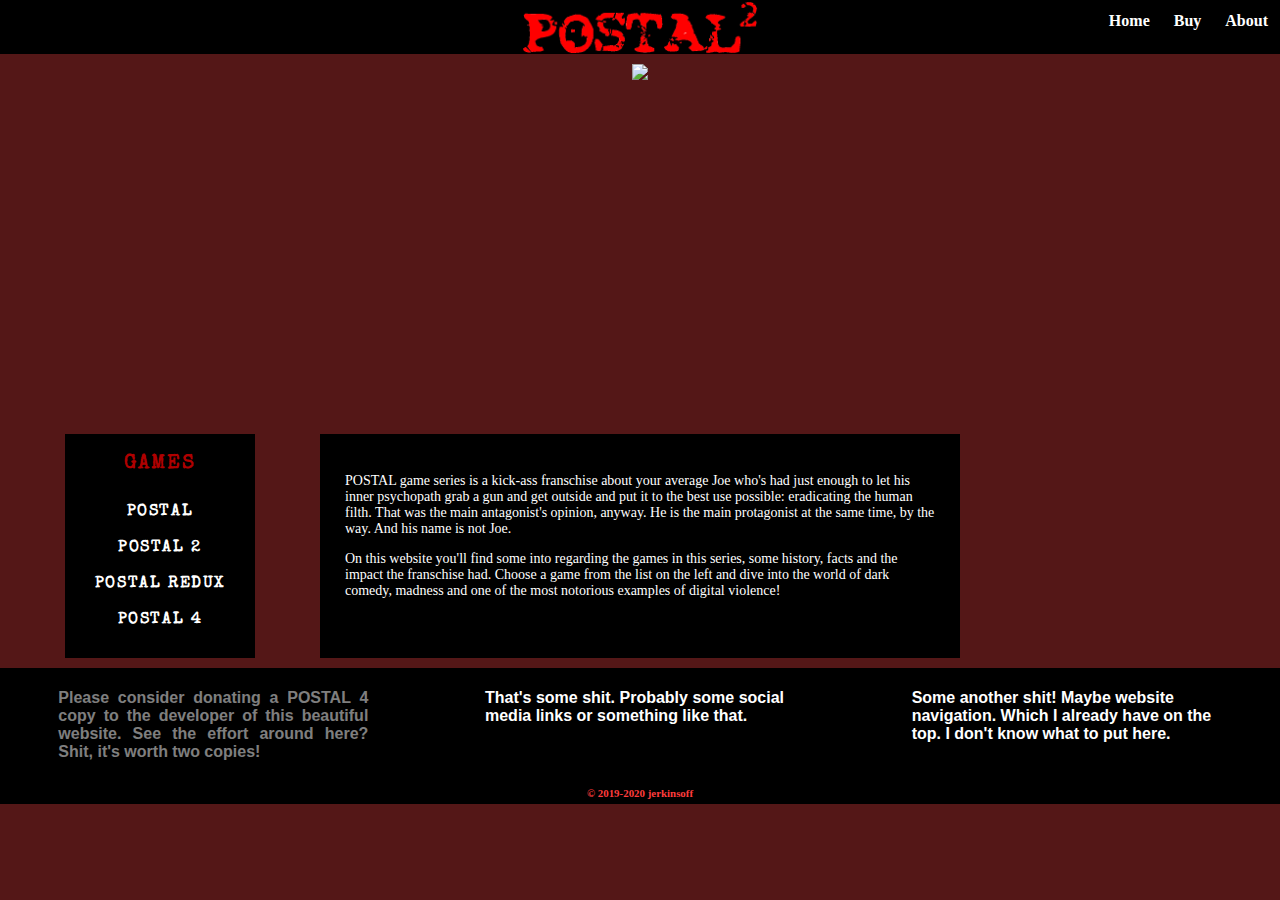
==== index.html @ f01ad801 "Updated index.html (footer donation message)" ====
<!DOCTYPE html>

<html>

	<head>
		<meta charset="utf-8">
		<meta name="viewport" content="width=device-width">
		<title>POSTAL Hub</title>
		<link href="css/main.css" rel="stylesheet" type="text/css"/>
		<link rel="stylesheet" id="ls-google-fonts-css" href="https://fonts.googleapis.com/css?family=Special+Elite:regular%7COswald:regular,500,700&amp;subset=latin%2Clatin-ext" type="text/css" media="all">
		<link rel="icon" href="img/rws-logo.ico">
	</head>

	<body>

		<script src="script.js"></script>
		<!-- NAVBAR -->
		<nav class="nav">
			<li><a href="#" target="_self">Home</a></li>
			<li><a href="https://runningwithscissors.com/" target="_blank">Buy</a></li>
			<li><a href="#" target="_self">About</a></li>
		</nav>

		<div class="banner">
			<img src="https://cracked-games.org/wp-content/uploads/2019/10/POSTAL-4-No-Regerts.jpg">
		</div>
		<!-- CENTER SECTION -->
		<section class="main">

			<!-- Info about POSTAL series -->
			<div class="info">
				<section class="info-games">
					<!-- Select a game from POSTAL series -->
					<nav class="info-games-list">
						<h1>GAMES</h1>
						<ul>
							<li><a href="html/postal.html" target="_self">POSTAL</a></li>
							<li><a href="html/postal2.html" target="_self">POSTAL 2</a></li>
							<li><a href="html/postal-redux.html" target="_self">POSTAL REDUX</a></li>
							<li><a href="html/postal4.html" target="_self">POSTAL 4</a></li>
						</ul>
					</nav>
					<!-- Read about selected game from POSTAL series -->
					<article class="info-text">
						<p>
							POSTAL game series is a kick-ass franschise about your average Joe who's had just enough to let his inner psychopath grab a gun and get outside and put it to the best use possible: eradicating the human filth. That was the main antagonist's opinion, anyway. He is the main protagonist at the same time, by the way. And his name is not Joe.
						</p>
						<p>
							On this website you'll find some into regarding the games in this series, some history, facts and the impact the franschise had. Choose a game from the list on the left and dive into the world of dark comedy, madness and one of the most notorious examples of digital violence!
						</p>
					</article>
				</section>
			</div>
		</section>
	</body>
	<footer>
		<section class="footer-top">
			<div class="footer-1st-row">
				<p class="beg">
					Please consider donating a POSTAL 4 copy to the developer of this beautiful website. See the effort around here? Shit, it's worth two copies!
				</p>
			</div>
			<div class="footer-2nd-row">
				<p class="beg">
					That's some shit. Probably some social media links or something like that.
				</p>
			</div>
			<div class="footer-3rd-row">
				<p class="beg">
					Some another shit! Maybe website navigation. Which I already have on the top. I don't know what to put here.
				</p>
			</div>
		</section>
		<p class="copyrightName">&copy 2019-2020 jerkinsoff</p>
	</footer>
</html>
---- css/main.css ----
:root {
	--info-games-list-border: 0.1vh solid #ffffff;
	--postal-font: 'Special Elite';
	
	/* Sidebar */
	--sidebar-margin: auto;
	--sidebar-padding: 10px;
	
	/* Footer */
	--footer-padding: 5px;
}

html {
	height: 100%;
	width: 100%;
}

body {
	height: 100%;
	width: 100%;

	background-color: rgb(84, 23, 23);
	margin: 0;
}

.nav {
	height: 6vh;
	width: 100%;

	background-color: rgba(0, 0, 0, 1);
	background-image: url(../img/postal-hub-logo.ico);
	background-position: 50%;
	background-repeat: no-repeat;
	background-size: auto 100%;
	
	color: white;
	list-style-type: none;

	display: flex;
	flex-flow: row nowrap;
	justify-content: flex-end;
}

.nav a {
	display: flex;
	align-items: center;
	justify-content: center;

	color: inherit;
	font-family: Consolas;
	font-weight: bold;
	margin: 2px;
	padding: 10px;
	text-decoration: none;
}

.nav a:hover {
	background-color: #ffffff;
	color: #000000;
}


.banner {
	height: 40vh;
	width: 100%;
	display: flex;
	margin: 10px 0 0 0;
}

.banner img {
	height: 100%;
	margin: auto;
}

.main {
	margin: 0;
}

.info-games {
	display: grid;
	grid-template-columns: repeat(12, [col-start] 1fr);
}

.info-games-list {
	background-color: #000000;
	display: block;
	font-family: var(--postal-font);
	font-style: bold;
	margin: 10px auto;
	padding: var(--sidebar-padding);
	grid-column: col-start / span 3;
	height: fit-content;
	width: fit-content;
}

.info-games-list ul {	
	text-align: center;
	list-style-type: none;	
	display: inherit;
	margin: var(--sidebar-margin);
	padding: var(--sidebar-padding);
}

.info-games-list h1 {
	display: inherit;
	color: rgb(175, 0, 0);
	font-family: inherit;
	font-size: 20px;
	font-weight: bold;
	letter-spacing: 0.1em;
	text-align: center;
	margin: 0;
	padding: var(--sidebar-padding);
}

.info-games-list a {
	display: inherit;	
	color: #ffffff;
	font-family: inherit;
	font-weight: bold;
	letter-spacing: 0.1em;
	text-decoration: none;
	margin: 0;
	padding: var(--sidebar-padding);
}

.info-games-list a:hover {
	color: rgb(162, 0, 0);
}

.info-text {
	background-color: rgba(0, 0, 0, 1);
	color: #ffffff;
	font-family: Consolas;
	font-size: 14px;
	margin: 10px auto;
	padding: 25px;
	
	grid-column: col-start 4 / span 6;
}

.info-text figure, figcaption {
	display: flex;
	flex-flow: column;
	align-items: center;
	justify-content: center;
}

.info-text img {
	height: 200px;
	width: auto;
}

figure img, figcaption {
	margin: 10px 0;
}

footer {
	background-color: rgba(0, 0, 0, 1);
	display: flex;
	flex-flow: column;
	justify-content: center;
	height: fit-content;
	width: 100%;
}

footer div {
	max-width: 25%;
}

.footer-top {
	display: flex;
	flex-flow: row;
	justify-content: space-around;
}

.footer-1st-row {
	text-align: justify;
	text-justify: center;
}

.footer-1st-row .beg {
	color: rgba(255, 255, 255, 0.5);
}

.beg {
	color: rgba(255, 255, 255, 1);
	font-family: "Trebuchet MS", Helvetica, sans-serif;
	font-weight: bold;
	padding: var(--footer-padding);
}

.copyrightName {
	color: rgba(255, 60, 60, 1);
	font-size: calc(10px + 0.1vh);
	font-weight: bold;
	margin: auto;
	padding: var(--footer-padding);
}
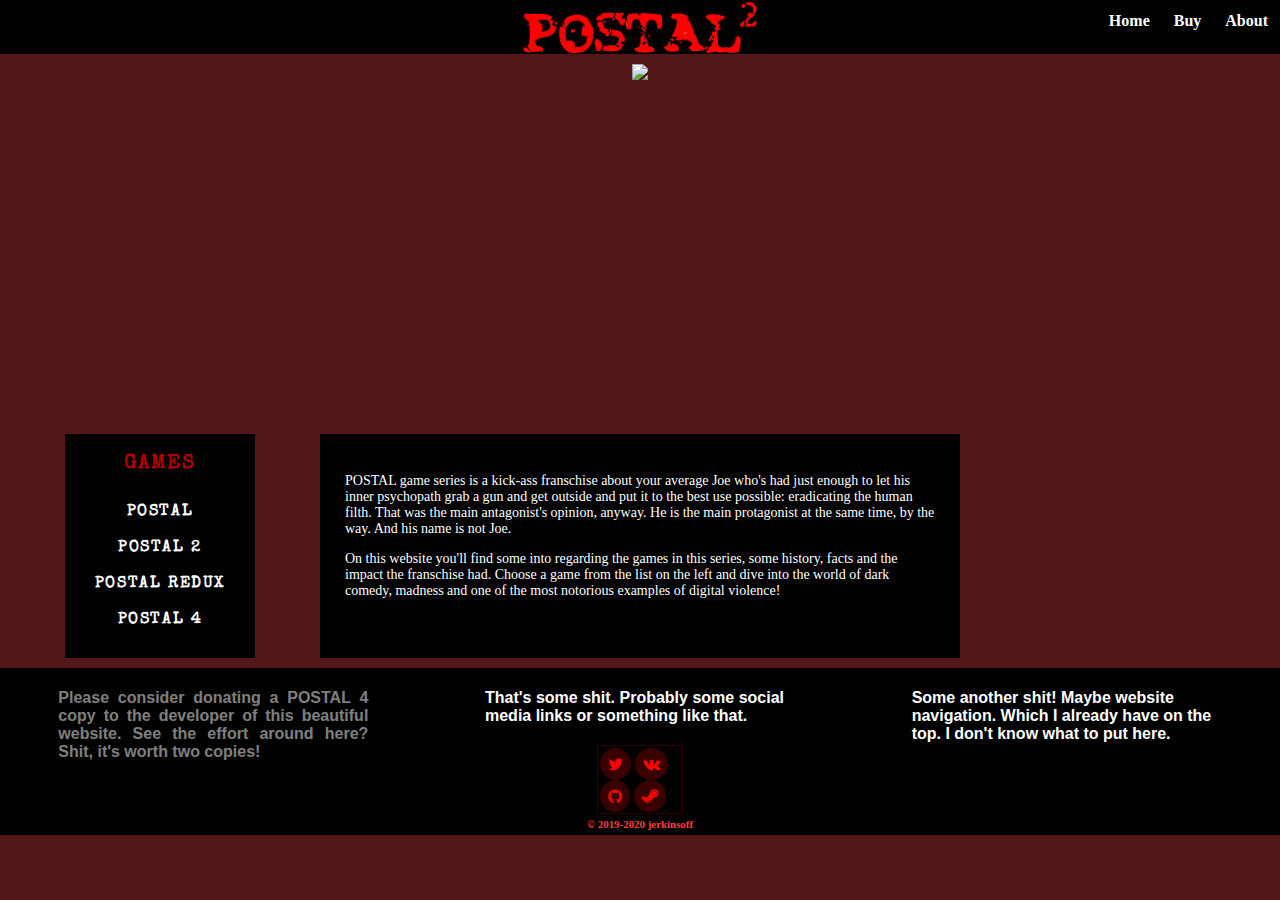
==== commit cba8db51: "Updated to add social media links to contant the developer." ====
--- a/index.html
+++ b/index.html
@@ -6,7 +6,8 @@
 		<meta charset="utf-8">
 		<meta name="viewport" content="width=device-width">
 		<title>POSTAL Hub</title>
-		<link href="css/main.css" rel="stylesheet" type="text/css"/>
+		<link href="css/main.css" rel="stylesheet" type="text/css">
+		<link rel="stylesheet" href="http://maxcdn.bootstrapcdn.com/font-awesome/4.3.0/css/font-awesome.min.css">
 		<link rel="stylesheet" id="ls-google-fonts-css" href="https://fonts.googleapis.com/css?family=Special+Elite:regular%7COswald:regular,500,700&amp;subset=latin%2Clatin-ext" type="text/css" media="all">
 		<link rel="icon" href="img/rws-logo.ico">
 	</head>
@@ -64,6 +65,12 @@
 				<p class="beg">
 					That's some shit. Probably some social media links or something like that.
 				</p>
+				<div class="social-media">
+					<a href="https://twitter.com/jrknsOFF" target="_blank"><i class="fa fa-twitter"></i></a>
+					<a href="https://vk.com/id194809791" target="_blank"><i class="fa fa-vk"></i></a>
+					<a href="https://github.com/LP5" target="_blank"><i class="fa fa-github"></i></a>
+					<a href="https://steamcommunity.com/id/jrknsoff" target="_blank"><i class="fa fa-steam"></i></a>
+				</div>
 			</div>
 			<div class="footer-3rd-row">
 				<p class="beg">
--- a/css/main.css
+++ b/css/main.css
@@ -190,6 +190,20 @@
 	padding: var(--footer-padding);
 }
 
+.social-media {
+	box-shadow: 0 0 0 1px rgba(255, 0, 0, 0.2);
+	padding: 0.1em;
+	margin: auto;
+	width: 100%;
+}
+
+.footer-2nd-row i {
+	background-color: rgba(255, 0, 0, 0.225);
+	border-radius: 100%;
+	color: red;
+	padding: 0.5rem;
+}
+
 .copyrightName {
 	color: rgba(255, 60, 60, 1);
 	font-size: calc(10px + 0.1vh);
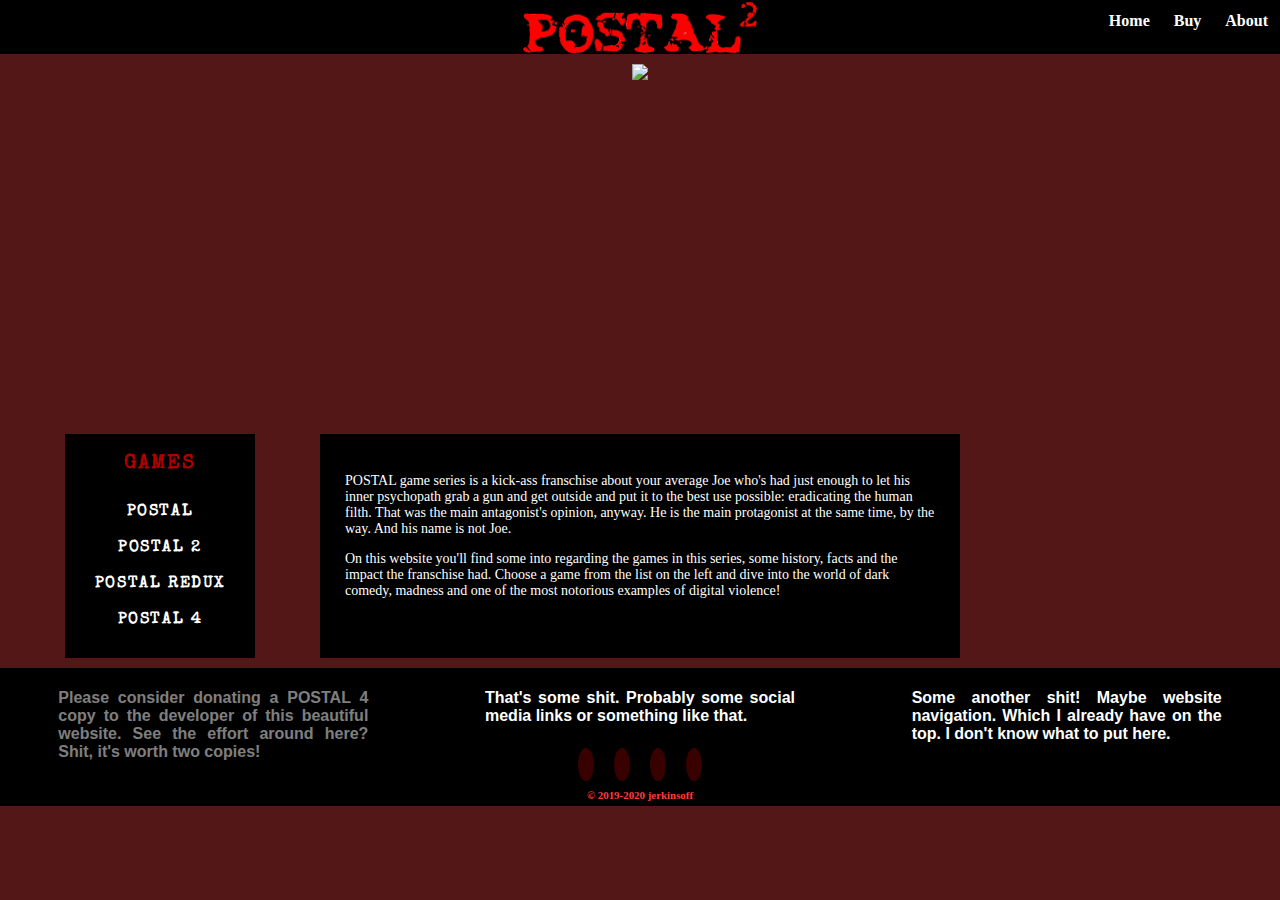
==== commit d57283b1: "Updated social media link and implemented nth:child for footer divs." ====
--- a/index.html
+++ b/index.html
@@ -7,9 +7,9 @@
 		<meta name="viewport" content="width=device-width">
 		<title>POSTAL Hub</title>
 		<link href="css/main.css" rel="stylesheet" type="text/css">
-		<link rel="stylesheet" href="http://maxcdn.bootstrapcdn.com/font-awesome/4.3.0/css/font-awesome.min.css">
 		<link rel="stylesheet" id="ls-google-fonts-css" href="https://fonts.googleapis.com/css?family=Special+Elite:regular%7COswald:regular,500,700&amp;subset=latin%2Clatin-ext" type="text/css" media="all">
 		<link rel="icon" href="img/rws-logo.ico">
+		<script src="https://kit.fontawesome.com/77326a5b6c.js" crossorigin="anonymous"></script>
 	</head>
 
 	<body>
@@ -56,23 +56,23 @@
 	</body>
 	<footer>
 		<section class="footer-top">
-			<div class="footer-1st-row">
+			<div class="footer-container">
 				<p class="beg">
 					Please consider donating a POSTAL 4 copy to the developer of this beautiful website. See the effort around here? Shit, it's worth two copies!
 				</p>
 			</div>
-			<div class="footer-2nd-row">
+			<div class="footer-container">
 				<p class="beg">
 					That's some shit. Probably some social media links or something like that.
 				</p>
 				<div class="social-media">
-					<a href="https://twitter.com/jrknsOFF" target="_blank"><i class="fa fa-twitter"></i></a>
-					<a href="https://vk.com/id194809791" target="_blank"><i class="fa fa-vk"></i></a>
-					<a href="https://github.com/LP5" target="_blank"><i class="fa fa-github"></i></a>
-					<a href="https://steamcommunity.com/id/jrknsoff" target="_blank"><i class="fa fa-steam"></i></a>
+					<a href="https://twitter.com/jrknsOFF" target="_blank"><i class="fab fa-twitter"></i></a>
+					<a href="https://vk.com/id194809791" target="_blank"><i class="fab fa-vk"></i></a>
+					<a href="https://github.com/LP5" target="_blank"><i class="fab fa-github"></i></a>
+					<a href="https://steamcommunity.com/id/jrknsoff" target="_blank"><i class="fab fa-steam"></i></a>
 				</div>
 			</div>
-			<div class="footer-3rd-row">
+			<div class="footer-container">
 				<p class="beg">
 					Some another shit! Maybe website navigation. Which I already have on the top. I don't know what to put here.
 				</p>
--- a/css/main.css
+++ b/css/main.css
@@ -165,39 +165,43 @@
 }
 
 footer div {
-	max-width: 25%;
+	max-width: 25vw;
 }
 
 .footer-top {
+	color: rgba(255, 255, 255, 1);
 	display: flex;
 	flex-flow: row;
 	justify-content: space-around;
 }
 
-.footer-1st-row {
+.footer-top .footer-container:nth-child(1) {
+	color: rgba(255, 255, 255, 0.5);
+}
+
+.footer-container {
 	text-align: justify;
 	text-justify: center;
 }
 
-.footer-1st-row .beg {
-	color: rgba(255, 255, 255, 0.5);
-}
-
 .beg {
-	color: rgba(255, 255, 255, 1);
 	font-family: "Trebuchet MS", Helvetica, sans-serif;
 	font-weight: bold;
 	padding: var(--footer-padding);
 }
 
 .social-media {
-	box-shadow: 0 0 0 1px rgba(255, 0, 0, 0.2);
-	padding: 0.1em;
+	display: flex;
+	flex-flow: row;
+	justify-content: center;
 	margin: auto;
-	width: 100%;
-}
-
-.footer-2nd-row i {
+}
+
+.social-media a {
+	padding: 10px;
+}
+
+.footer-container i {
 	background-color: rgba(255, 0, 0, 0.225);
 	border-radius: 100%;
 	color: red;
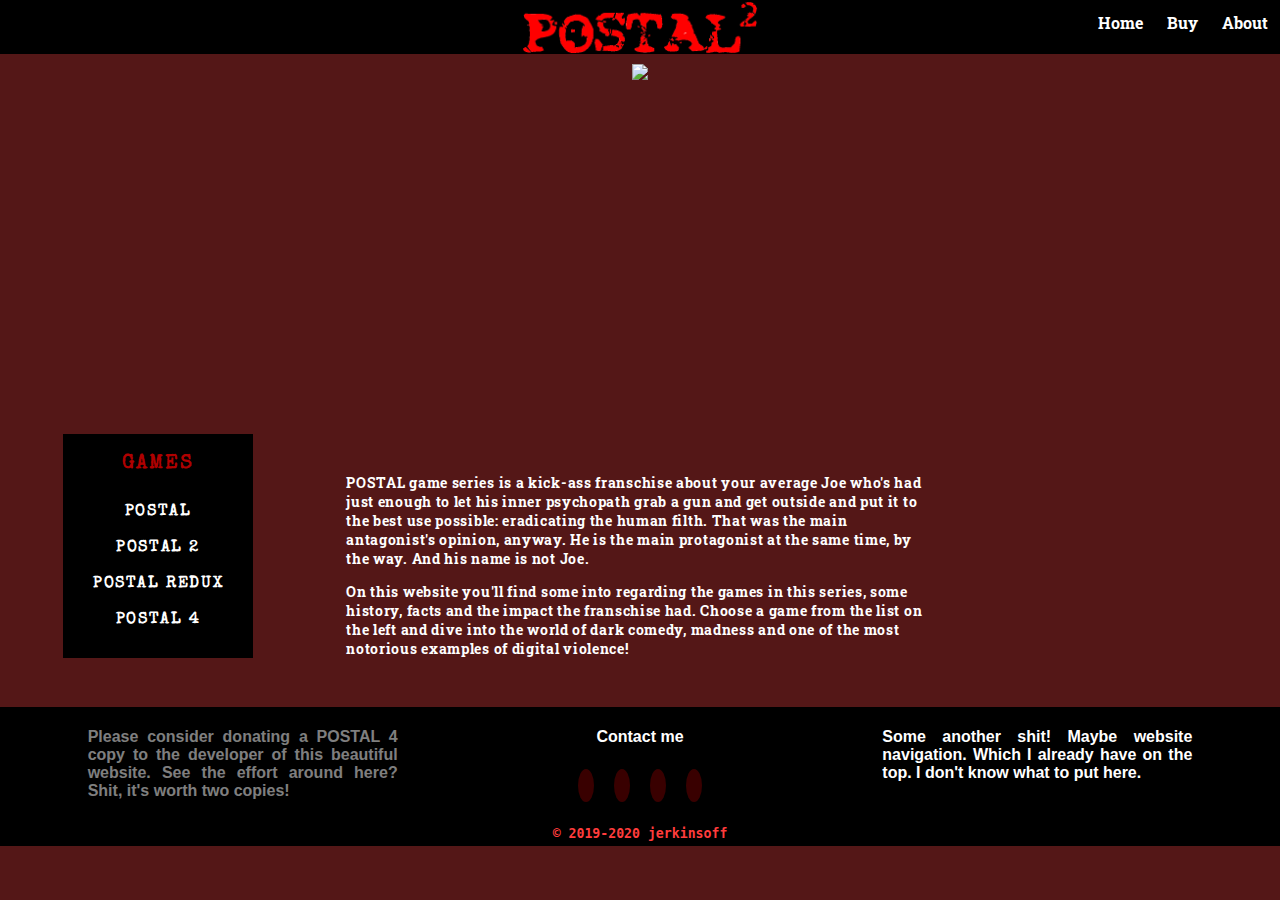
==== commit 4f6db61c: "Improved footer, began creating screenshot galleries." ====
--- a/index.html
+++ b/index.html
@@ -8,6 +8,7 @@
 		<title>POSTAL Hub</title>
 		<link href="css/main.css" rel="stylesheet" type="text/css">
 		<link rel="stylesheet" id="ls-google-fonts-css" href="https://fonts.googleapis.com/css?family=Special+Elite:regular%7COswald:regular,500,700&amp;subset=latin%2Clatin-ext" type="text/css" media="all">
+    <link href="https://fonts.googleapis.com/css?family=Roboto+Slab&display=swap" rel="stylesheet">
 		<link rel="icon" href="img/rws-logo.ico">
 		<script src="https://kit.fontawesome.com/77326a5b6c.js" crossorigin="anonymous"></script>
 	</head>
@@ -54,7 +55,7 @@
 			</div>
 		</section>
 	</body>
-	<footer>
+  <footer>
 		<section class="footer-top">
 			<div class="footer-container">
 				<p class="beg">
@@ -63,7 +64,7 @@
 			</div>
 			<div class="footer-container">
 				<p class="beg">
-					That's some shit. Probably some social media links or something like that.
+					Contact me
 				</p>
 				<div class="social-media">
 					<a href="https://twitter.com/jrknsOFF" target="_blank"><i class="fab fa-twitter"></i></a>
--- a/css/main.css
+++ b/css/main.css
@@ -1,11 +1,12 @@
 :root {
 	--info-games-list-border: 0.1vh solid #ffffff;
 	--postal-font: 'Special Elite';
-	
+  --postal-font-color: rgb(175, 0, 0);
+
 	/* Sidebar */
 	--sidebar-margin: auto;
 	--sidebar-padding: 10px;
-	
+
 	/* Footer */
 	--footer-padding: 5px;
 }
@@ -32,7 +33,7 @@
 	background-position: 50%;
 	background-repeat: no-repeat;
 	background-size: auto 100%;
-	
+
 	color: white;
 	list-style-type: none;
 
@@ -47,7 +48,7 @@
 	justify-content: center;
 
 	color: inherit;
-	font-family: Consolas;
+	font-family: "Roboto Slab", serif;
 	font-weight: bold;
 	margin: 2px;
 	padding: 10px;
@@ -79,6 +80,7 @@
 .info-games {
 	display: grid;
 	grid-template-columns: repeat(12, [col-start] 1fr);
+  grid-gap: 5px;
 }
 
 .info-games-list {
@@ -93,9 +95,9 @@
 	width: fit-content;
 }
 
-.info-games-list ul {	
+.info-games-list ul {
 	text-align: center;
-	list-style-type: none;	
+	list-style-type: none;
 	display: inherit;
 	margin: var(--sidebar-margin);
 	padding: var(--sidebar-padding);
@@ -103,7 +105,7 @@
 
 .info-games-list h1 {
 	display: inherit;
-	color: rgb(175, 0, 0);
+	color: var(--postal-font-color);
 	font-family: inherit;
 	font-size: 20px;
 	font-weight: bold;
@@ -114,7 +116,7 @@
 }
 
 .info-games-list a {
-	display: inherit;	
+	display: inherit;
 	color: #ffffff;
 	font-family: inherit;
 	font-weight: bold;
@@ -129,13 +131,15 @@
 }
 
 .info-text {
-	background-color: rgba(0, 0, 0, 1);
+	/* background-color: rgba(0, 0, 0, 1); */
 	color: #ffffff;
-	font-family: Consolas;
+	font-family: "Roboto Slab", serif;
 	font-size: 14px;
+  font-weight: bold;
+  letter-spacing: 0.05em;
 	margin: 10px auto;
 	padding: 25px;
-	
+
 	grid-column: col-start 4 / span 6;
 }
 
@@ -151,8 +155,30 @@
 	width: auto;
 }
 
+.gallery {
+  color: red;
+  background-color: rgba(0, 0, 0, 1);
+  grid-column: col-start 10 / span 3;
+  margin: 10px auto;
+  text-align: center;
+  height: fit-content;
+}
+
+.gallery h1 {
+  color: var(--postal-font-color);
+  font-family: var(--postal-font);
+}
+
+.gallery img {
+  margin: auto;
+  height: 100px;
+}
+
 figure img, figcaption {
 	margin: 10px 0;
+  font-family: var(--postal-font);
+  font-size: 20px;
+  font-weight: bold;
 }
 
 footer {
@@ -177,6 +203,10 @@
 
 .footer-top .footer-container:nth-child(1) {
 	color: rgba(255, 255, 255, 0.5);
+}
+
+.footer-top .footer-container:nth-child(2) {
+	text-align: center;
 }
 
 .footer-container {
@@ -210,7 +240,8 @@
 
 .copyrightName {
 	color: rgba(255, 60, 60, 1);
-	font-size: calc(10px + 0.1vh);
+  font-family: monospace;
+	font-size: calc(10px + 0.2rem);
 	font-weight: bold;
 	margin: auto;
 	padding: var(--footer-padding);
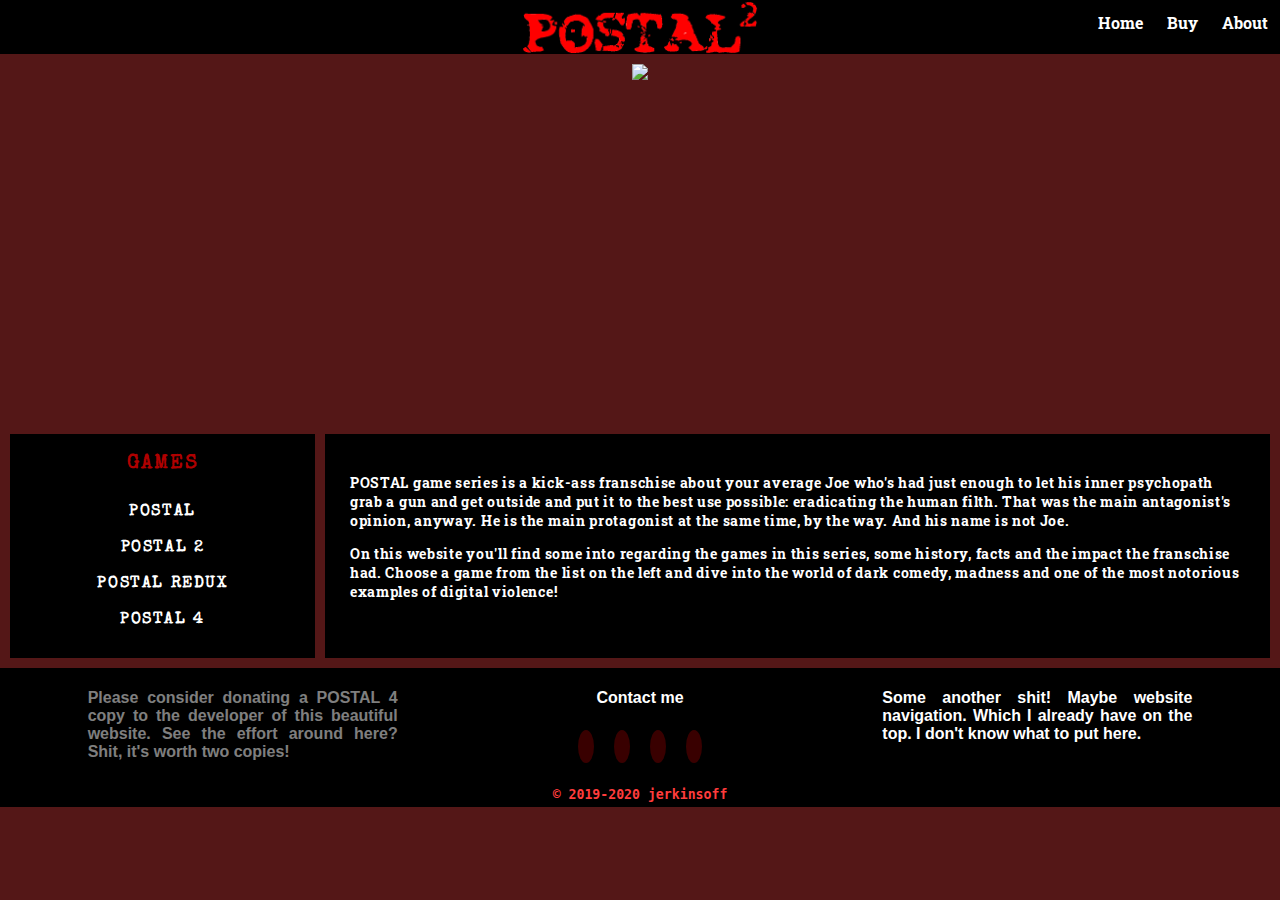
==== commit 1933a1d6: "Better article layout. Implemented better grid (I think)." ====
--- a/index.html
+++ b/index.html
@@ -33,15 +33,17 @@
 			<div class="info">
 				<section class="info-games">
 					<!-- Select a game from POSTAL series -->
-					<nav class="info-games-list">
-						<h1>GAMES</h1>
-						<ul>
-							<li><a href="html/postal.html" target="_self">POSTAL</a></li>
-							<li><a href="html/postal2.html" target="_self">POSTAL 2</a></li>
-							<li><a href="html/postal-redux.html" target="_self">POSTAL REDUX</a></li>
-							<li><a href="html/postal4.html" target="_self">POSTAL 4</a></li>
-						</ul>
-					</nav>
+          <div class="info-games-left">
+  					<nav class="info-games-list">
+  						<h1>GAMES</h1>
+  						<ul>
+  							<li><a href="html/postal.html" target="_self">POSTAL</a></li>
+  							<li><a href="html/postal2.html" target="_self">POSTAL 2</a></li>
+  							<li><a href="html/postal-redux.html" target="_self">POSTAL REDUX</a></li>
+  							<li><a href="html/postal4.html" target="_self">POSTAL 4</a></li>
+  						</ul>
+  					</nav>
+          </div>
 					<!-- Read about selected game from POSTAL series -->
 					<article class="info-text">
 						<p>
--- a/css/main.css
+++ b/css/main.css
@@ -60,7 +60,6 @@
 	color: #000000;
 }
 
-
 .banner {
 	height: 40vh;
 	width: 100%;
@@ -74,13 +73,17 @@
 }
 
 .main {
-	margin: 0;
+	margin: 0 10px;
 }
 
 .info-games {
 	display: grid;
 	grid-template-columns: repeat(12, [col-start] 1fr);
-  grid-gap: 5px;
+  grid-gap: 10px;
+}
+
+.info-games-left {
+  grid-column: col-start / span 3;
 }
 
 .info-games-list {
@@ -89,10 +92,8 @@
 	font-family: var(--postal-font);
 	font-style: bold;
 	margin: 10px auto;
-	padding: var(--sidebar-padding);
-	grid-column: col-start / span 3;
+  padding: var(--sidebar-padding);
 	height: fit-content;
-	width: fit-content;
 }
 
 .info-games-list ul {
@@ -112,7 +113,7 @@
 	letter-spacing: 0.1em;
 	text-align: center;
 	margin: 0;
-	padding: var(--sidebar-padding);
+  padding: var(--sidebar-padding);
 }
 
 .info-games-list a {
@@ -123,15 +124,24 @@
 	letter-spacing: 0.1em;
 	text-decoration: none;
 	margin: 0;
-	padding: var(--sidebar-padding);
+  padding: var(--sidebar-padding);
 }
 
 .info-games-list a:hover {
 	color: rgb(162, 0, 0);
 }
 
+.gallery {
+  color: red;
+  background-color: rgba(0, 0, 0, 1);
+  margin: 10px auto;
+  padding: var(--sidebar-padding);
+  text-align: center;
+  height: fit-content;
+}
+
 .info-text {
-	/* background-color: rgba(0, 0, 0, 1); */
+	background-color: rgba(0, 0, 0, 1);
 	color: #ffffff;
 	font-family: "Roboto Slab", serif;
 	font-size: 14px;
@@ -140,7 +150,7 @@
 	margin: 10px auto;
 	padding: 25px;
 
-	grid-column: col-start 4 / span 6;
+	grid-column: col-start 4 / col-end;
 }
 
 .info-text figure, figcaption {
@@ -153,15 +163,6 @@
 .info-text img {
 	height: 200px;
 	width: auto;
-}
-
-.gallery {
-  color: red;
-  background-color: rgba(0, 0, 0, 1);
-  grid-column: col-start 10 / span 3;
-  margin: 10px auto;
-  text-align: center;
-  height: fit-content;
 }
 
 .gallery h1 {
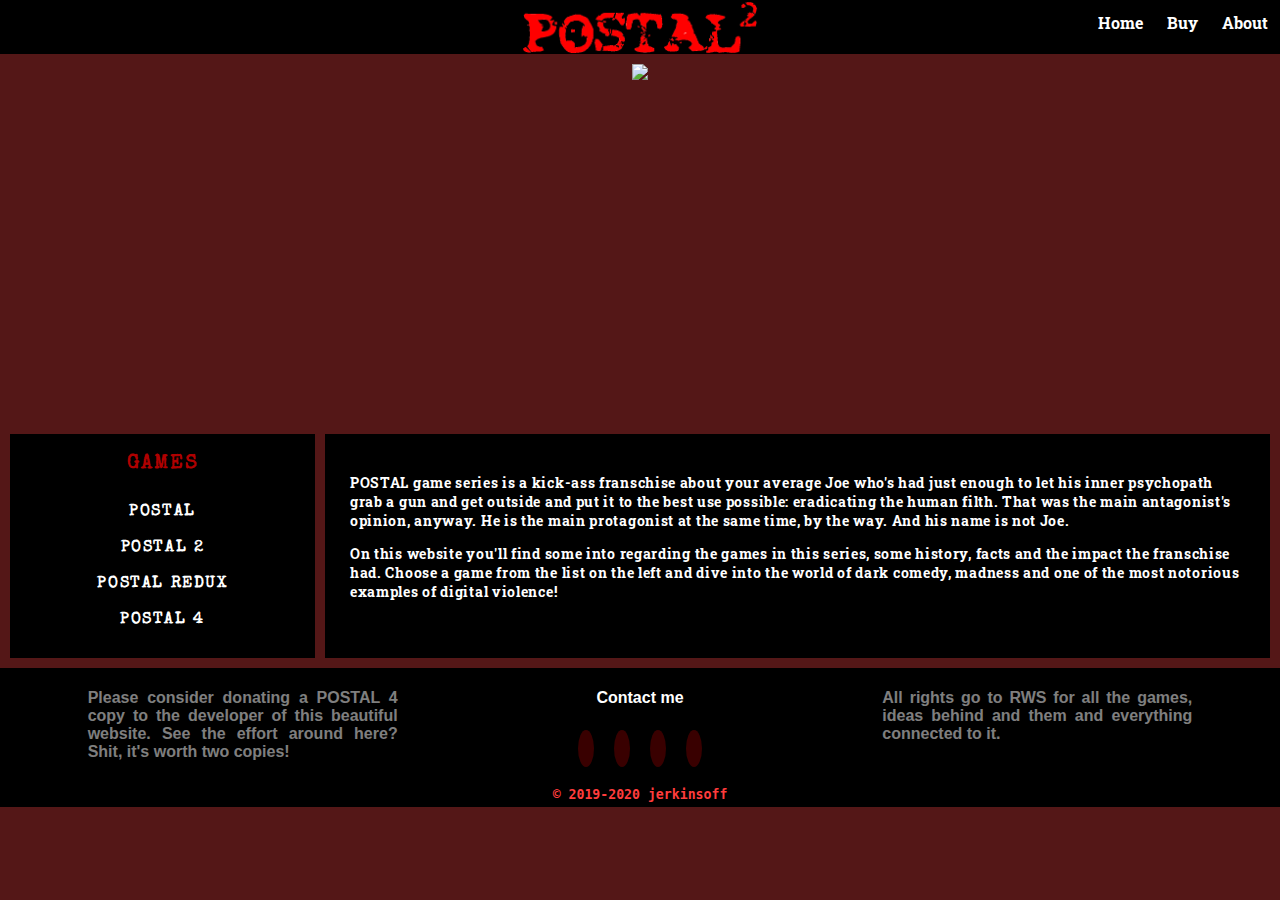
==== commit 07c36249: "Better footer, article font ("Roboto Slab) is now local to the website repository." ====
--- a/index.html
+++ b/index.html
@@ -8,7 +8,6 @@
 		<title>POSTAL Hub</title>
 		<link href="css/main.css" rel="stylesheet" type="text/css">
 		<link rel="stylesheet" id="ls-google-fonts-css" href="https://fonts.googleapis.com/css?family=Special+Elite:regular%7COswald:regular,500,700&amp;subset=latin%2Clatin-ext" type="text/css" media="all">
-    <link href="https://fonts.googleapis.com/css?family=Roboto+Slab&display=swap" rel="stylesheet">
 		<link rel="icon" href="img/rws-logo.ico">
 		<script src="https://kit.fontawesome.com/77326a5b6c.js" crossorigin="anonymous"></script>
 	</head>
@@ -77,7 +76,7 @@
 			</div>
 			<div class="footer-container">
 				<p class="beg">
-					Some another shit! Maybe website navigation. Which I already have on the top. I don't know what to put here.
+					All rights go to RWS for all the games, ideas behind and them and everything connected to it.
 				</p>
 			</div>
 		</section>
--- a/css/main.css
+++ b/css/main.css
@@ -1,16 +1,19 @@
 :root {
 	--info-games-list-border: 0.1vh solid #ffffff;
 	--postal-font: 'Special Elite';
-  --postal-font-color: rgb(175, 0, 0);
-
+	--postal-font-color: rgb(175, 0, 0);
 	/* Sidebar */
 	--sidebar-margin: auto;
 	--sidebar-padding: 10px;
-
 	/* Footer */
 	--footer-padding: 5px;
 }
 
+@font-face {
+  font-family: "Roboto Slab";
+  src: url("../fonts/Roboto_Slab/RobotoSlab-VariableFont:wght.ttf") format("truetype");
+}
+
 html {
 	height: 100%;
 	width: 100%;
@@ -19,24 +22,22 @@
 body {
 	height: 100%;
 	width: 100%;
-
 	background-color: rgb(84, 23, 23);
+  font-family: "Roboto Slab", Serif;
+  font-weight: bold;
 	margin: 0;
 }
 
 .nav {
 	height: 6vh;
 	width: 100%;
-
 	background-color: rgba(0, 0, 0, 1);
 	background-image: url(../img/postal-hub-logo.ico);
 	background-position: 50%;
 	background-repeat: no-repeat;
 	background-size: auto 100%;
-
 	color: white;
 	list-style-type: none;
-
 	display: flex;
 	flex-flow: row nowrap;
 	justify-content: flex-end;
@@ -46,7 +47,6 @@
 	display: flex;
 	align-items: center;
 	justify-content: center;
-
 	color: inherit;
 	font-family: "Roboto Slab", serif;
 	font-weight: bold;
@@ -79,11 +79,11 @@
 .info-games {
 	display: grid;
 	grid-template-columns: repeat(12, [col-start] 1fr);
-  grid-gap: 10px;
+	grid-gap: 10px;
 }
 
 .info-games-left {
-  grid-column: col-start / span 3;
+	grid-column: col-start / span 3;
 }
 
 .info-games-list {
@@ -92,7 +92,7 @@
 	font-family: var(--postal-font);
 	font-style: bold;
 	margin: 10px auto;
-  padding: var(--sidebar-padding);
+	padding: var(--sidebar-padding);
 	height: fit-content;
 }
 
@@ -113,7 +113,7 @@
 	letter-spacing: 0.1em;
 	text-align: center;
 	margin: 0;
-  padding: var(--sidebar-padding);
+	padding: var(--sidebar-padding);
 }
 
 .info-games-list a {
@@ -124,7 +124,7 @@
 	letter-spacing: 0.1em;
 	text-decoration: none;
 	margin: 0;
-  padding: var(--sidebar-padding);
+	padding: var(--sidebar-padding);
 }
 
 .info-games-list a:hover {
@@ -132,28 +132,28 @@
 }
 
 .gallery {
-  color: red;
-  background-color: rgba(0, 0, 0, 1);
-  margin: 10px auto;
-  padding: var(--sidebar-padding);
-  text-align: center;
-  height: fit-content;
+	color: red;
+	background-color: rgba(0, 0, 0, 1);
+	margin: 10px auto;
+	padding: var(--sidebar-padding);
+	text-align: center;
+	height: fit-content;
 }
 
 .info-text {
 	background-color: rgba(0, 0, 0, 1);
 	color: #ffffff;
-	font-family: "Roboto Slab", serif;
+	font-family: "Roboto Slab" Serif;
 	font-size: 14px;
-  font-weight: bold;
-  letter-spacing: 0.05em;
+	font-weight: bold;
+	letter-spacing: 0.05em;
 	margin: 10px auto;
 	padding: 25px;
-
 	grid-column: col-start 4 / col-end;
 }
 
-.info-text figure, figcaption {
+.info-text figure,
+figcaption {
 	display: flex;
 	flex-flow: column;
 	align-items: center;
@@ -166,20 +166,21 @@
 }
 
 .gallery h1 {
-  color: var(--postal-font-color);
-  font-family: var(--postal-font);
+	color: var(--postal-font-color);
+	font-family: var(--postal-font);
 }
 
 .gallery img {
-  margin: auto;
-  height: 100px;
-}
-
-figure img, figcaption {
+	margin: auto;
+	height: 100px;
+}
+
+figure img,
+figcaption {
 	margin: 10px 0;
-  font-family: var(--postal-font);
-  font-size: 20px;
-  font-weight: bold;
+	font-family: var(--postal-font);
+	font-size: 20px;
+	font-weight: bold;
 }
 
 footer {
@@ -202,7 +203,7 @@
 	justify-content: space-around;
 }
 
-.footer-top .footer-container:nth-child(1) {
+.footer-top .footer-container:nth-child(odd) {
 	color: rgba(255, 255, 255, 0.5);
 }
 
@@ -241,7 +242,7 @@
 
 .copyrightName {
 	color: rgba(255, 60, 60, 1);
-  font-family: monospace;
+	font-family: monospace;
 	font-size: calc(10px + 0.2rem);
 	font-weight: bold;
 	margin: auto;
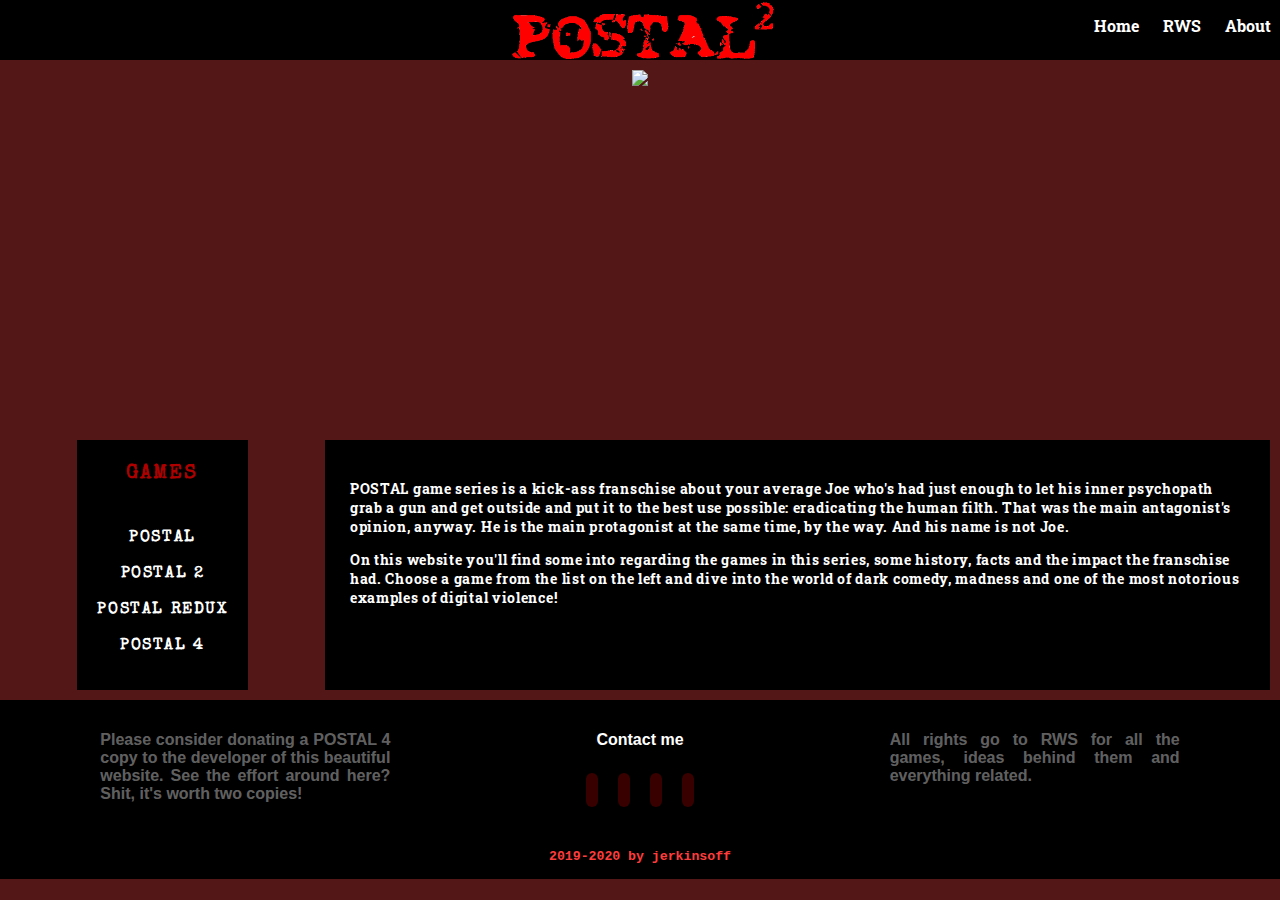
==== commit ae5b32b4: "New sidebar, footer, gallery done." ====
--- a/index.html
+++ b/index.html
@@ -18,7 +18,7 @@
 		<!-- NAVBAR -->
 		<nav class="nav">
 			<li><a href="#" target="_self">Home</a></li>
-			<li><a href="https://runningwithscissors.com/" target="_blank">Buy</a></li>
+			<li><a href="https://runningwithscissors.com/" target="_blank">RWS</a></li>
 			<li><a href="#" target="_self">About</a></li>
 		</nav>
 
@@ -76,10 +76,10 @@
 			</div>
 			<div class="footer-container">
 				<p class="beg">
-					All rights go to RWS for all the games, ideas behind and them and everything connected to it.
+					All rights go to RWS for all the games, ideas behind them and everything related.
 				</p>
 			</div>
 		</section>
-		<p class="copyrightName">&copy 2019-2020 jerkinsoff</p>
+		<p class="copyrightName">2019-2020 by jerkinsoff</p>
 	</footer>
 </html>
--- a/css/main.css
+++ b/css/main.css
@@ -6,7 +6,7 @@
 	--sidebar-margin: auto;
 	--sidebar-padding: 10px;
 	/* Footer */
-	--footer-padding: 5px;
+	--footer-padding: 15px;
 }
 
 @font-face {
@@ -17,6 +17,7 @@
 html {
 	height: 100%;
 	width: 100%;
+  margin: 0;
 }
 
 body {
@@ -25,7 +26,8 @@
 	background-color: rgb(84, 23, 23);
   font-family: "Roboto Slab", Serif;
   font-weight: bold;
-	margin: 0;
+  position: relative;
+  margin: 0;
 }
 
 .nav {
@@ -37,10 +39,11 @@
 	background-repeat: no-repeat;
 	background-size: auto 100%;
 	color: white;
-	list-style-type: none;
-	display: flex;
-	flex-flow: row nowrap;
+  display: flex;
+  flex-flow: row nowrap;
 	justify-content: flex-end;
+  list-style-type: none;
+  padding: 0.35vh;
 }
 
 .nav a {
@@ -83,16 +86,16 @@
 }
 
 .info-games-left {
+  background-color: black;
 	grid-column: col-start / span 3;
+  height: fit-content;
+  margin: 10px auto;
 }
 
 .info-games-list {
-	background-color: #000000;
 	display: block;
 	font-family: var(--postal-font);
 	font-style: bold;
-	margin: 10px auto;
-	padding: var(--sidebar-padding);
 	height: fit-content;
 }
 
@@ -100,7 +103,6 @@
 	text-align: center;
 	list-style-type: none;
 	display: inherit;
-	margin: var(--sidebar-margin);
 	padding: var(--sidebar-padding);
 }
 
@@ -112,7 +114,6 @@
 	font-weight: bold;
 	letter-spacing: 0.1em;
 	text-align: center;
-	margin: 0;
 	padding: var(--sidebar-padding);
 }
 
@@ -123,7 +124,6 @@
 	font-weight: bold;
 	letter-spacing: 0.1em;
 	text-decoration: none;
-	margin: 0;
 	padding: var(--sidebar-padding);
 }
 
@@ -132,9 +132,6 @@
 }
 
 .gallery {
-	color: red;
-	background-color: rgba(0, 0, 0, 1);
-	margin: 10px auto;
 	padding: var(--sidebar-padding);
 	text-align: center;
 	height: fit-content;
@@ -145,7 +142,7 @@
 	color: #ffffff;
 	font-family: "Roboto Slab" Serif;
 	font-size: 14px;
-	font-weight: bold;
+	/* font-weight: bold; */
 	letter-spacing: 0.05em;
 	margin: 10px auto;
 	padding: 25px;
@@ -188,8 +185,8 @@
 	display: flex;
 	flex-flow: column;
 	justify-content: center;
+  margin: 0;
 	height: fit-content;
-	width: 100%;
 }
 
 footer div {
@@ -204,7 +201,7 @@
 }
 
 .footer-top .footer-container:nth-child(odd) {
-	color: rgba(255, 255, 255, 0.5);
+	color: rgba(255, 255, 255, 0.4);
 }
 
 .footer-top .footer-container:nth-child(2) {
@@ -230,14 +227,14 @@
 }
 
 .social-media a {
-	padding: 10px;
-}
-
-.footer-container i {
+	padding: 0 0.6rem;
+}
+
+.social-media i {
 	background-color: rgba(255, 0, 0, 0.225);
-	border-radius: 100%;
+	border-radius: 10px;
 	color: red;
-	padding: 0.5rem;
+	padding: 0.4rem;
 }
 
 .copyrightName {
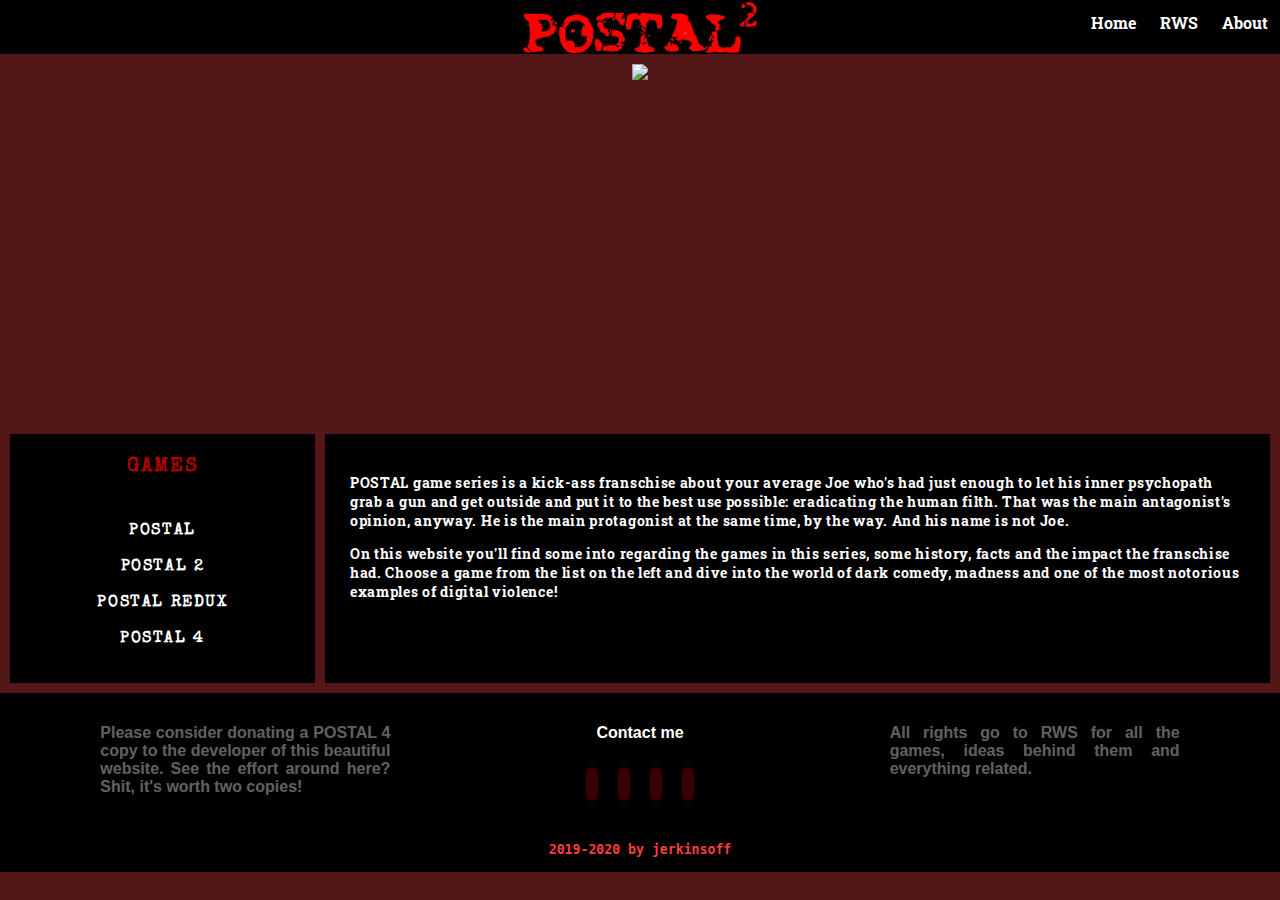
==== commit ad594ace: "Final cuts." ====
--- a/index.html
+++ b/index.html
@@ -1,7 +1,6 @@
 <!DOCTYPE html>
 
 <html>
-
 	<head>
 		<meta charset="utf-8">
 		<meta name="viewport" content="width=device-width">
@@ -11,9 +10,7 @@
 		<link rel="icon" href="img/rws-logo.ico">
 		<script src="https://kit.fontawesome.com/77326a5b6c.js" crossorigin="anonymous"></script>
 	</head>
-
 	<body>
-
 		<script src="script.js"></script>
 		<!-- NAVBAR -->
 		<nav class="nav">
@@ -21,65 +18,59 @@
 			<li><a href="https://runningwithscissors.com/" target="_blank">RWS</a></li>
 			<li><a href="#" target="_self">About</a></li>
 		</nav>
-
 		<div class="banner">
 			<img src="https://cracked-games.org/wp-content/uploads/2019/10/POSTAL-4-No-Regerts.jpg">
 		</div>
 		<!-- CENTER SECTION -->
 		<section class="main">
-
 			<!-- Info about POSTAL series -->
-			<div class="info">
-				<section class="info-games">
-					<!-- Select a game from POSTAL series -->
-          <div class="info-games-left">
-  					<nav class="info-games-list">
-  						<h1>GAMES</h1>
-  						<ul>
-  							<li><a href="html/postal.html" target="_self">POSTAL</a></li>
-  							<li><a href="html/postal2.html" target="_self">POSTAL 2</a></li>
-  							<li><a href="html/postal-redux.html" target="_self">POSTAL REDUX</a></li>
-  							<li><a href="html/postal4.html" target="_self">POSTAL 4</a></li>
-  						</ul>
-  					</nav>
-          </div>
-					<!-- Read about selected game from POSTAL series -->
-					<article class="info-text">
-						<p>
-							POSTAL game series is a kick-ass franschise about your average Joe who's had just enough to let his inner psychopath grab a gun and get outside and put it to the best use possible: eradicating the human filth. That was the main antagonist's opinion, anyway. He is the main protagonist at the same time, by the way. And his name is not Joe.
-						</p>
-						<p>
-							On this website you'll find some into regarding the games in this series, some history, facts and the impact the franschise had. Choose a game from the list on the left and dive into the world of dark comedy, madness and one of the most notorious examples of digital violence!
-						</p>
-					</article>
-				</section>
-			</div>
+				<!-- Select a game from POSTAL series -->
+				<div class="main__left">
+					<nav class="main__list">
+						<h1>GAMES</h1>
+						<ul>
+							<li><a href="html/postal.html" target="_self">POSTAL</a></li>
+							<li><a href="html/postal2.html" target="_self">POSTAL 2</a></li>
+							<li><a href="html/postal-redux.html" target="_self">POSTAL REDUX</a></li>
+							<li><a href="html/postal4.html" target="_self">POSTAL 4</a></li>
+						</ul>
+					</nav>
+				</div>
+				<!-- Read about selected game from POSTAL series -->
+				<article class="main__text">
+					<p>
+						POSTAL game series is a kick-ass franschise about your average Joe who's had just enough to let his inner psychopath grab a gun and get outside and put it to the best use possible: eradicating the human filth. That was the main antagonist's opinion, anyway. He is the main protagonist at the same time, by the way. And his name is not Joe.
+					</p>
+					<p>
+						On this website you'll find some into regarding the games in this series, some history, facts and the impact the franschise had. Choose a game from the list on the left and dive into the world of dark comedy, madness and one of the most notorious examples of digital violence!
+					</p>
+				</article>
 		</section>
 	</body>
-  <footer>
-		<section class="footer-top">
-			<div class="footer-container">
-				<p class="beg">
+	<footer>
+		<section class="footer__top">
+			<div class="footer__container">
+				<p class="footer__text">
 					Please consider donating a POSTAL 4 copy to the developer of this beautiful website. See the effort around here? Shit, it's worth two copies!
 				</p>
 			</div>
-			<div class="footer-container">
-				<p class="beg">
+			<div class="footer__container">
+				<p class="footer__text">
 					Contact me
 				</p>
-				<div class="social-media">
+				<div class="footer__social-media">
 					<a href="https://twitter.com/jrknsOFF" target="_blank"><i class="fab fa-twitter"></i></a>
 					<a href="https://vk.com/id194809791" target="_blank"><i class="fab fa-vk"></i></a>
 					<a href="https://github.com/LP5" target="_blank"><i class="fab fa-github"></i></a>
 					<a href="https://steamcommunity.com/id/jrknsoff" target="_blank"><i class="fab fa-steam"></i></a>
 				</div>
 			</div>
-			<div class="footer-container">
-				<p class="beg">
+			<div class="footer__container">
+				<p class="footer__text">
 					All rights go to RWS for all the games, ideas behind them and everything related.
 				</p>
 			</div>
 		</section>
-		<p class="copyrightName">2019-2020 by jerkinsoff</p>
+		<p class="copyright-name">2019-2020 by jerkinsoff</p>
 	</footer>
 </html>
--- a/css/main.css
+++ b/css/main.css
@@ -1,5 +1,5 @@
 :root {
-	--info-games-list-border: 0.1vh solid #ffffff;
+	--main__list-border: 0.1vh solid #ffffff;
 	--postal-font: 'Special Elite';
 	--postal-font-color: rgb(175, 0, 0);
 	/* Sidebar */
@@ -17,7 +17,7 @@
 html {
 	height: 100%;
 	width: 100%;
-  margin: 0;
+  position: absolute;
 }
 
 body {
@@ -43,7 +43,6 @@
   flex-flow: row nowrap;
 	justify-content: flex-end;
   list-style-type: none;
-  padding: 0.35vh;
 }
 
 .nav a {
@@ -76,37 +75,35 @@
 }
 
 .main {
-	margin: 0 10px;
-}
-
-.info-games {
 	display: grid;
 	grid-template-columns: repeat(12, [col-start] 1fr);
 	grid-gap: 10px;
-}
-
-.info-games-left {
+  margin: 0 10px;
+}
+
+.main__left {
   background-color: black;
 	grid-column: col-start / span 3;
   height: fit-content;
   margin: 10px auto;
-}
-
-.info-games-list {
+  width: 100%;
+}
+
+.main__list {
 	display: block;
 	font-family: var(--postal-font);
 	font-style: bold;
 	height: fit-content;
 }
 
-.info-games-list ul {
+.main__list ul {
 	text-align: center;
 	list-style-type: none;
 	display: inherit;
 	padding: var(--sidebar-padding);
 }
 
-.info-games-list h1 {
+.main__list h1 {
 	display: inherit;
 	color: var(--postal-font-color);
 	font-family: inherit;
@@ -117,7 +114,7 @@
 	padding: var(--sidebar-padding);
 }
 
-.info-games-list a {
+.main__list a {
 	display: inherit;
 	color: #ffffff;
 	font-family: inherit;
@@ -127,17 +124,18 @@
 	padding: var(--sidebar-padding);
 }
 
-.info-games-list a:hover {
+.main__list a:hover {
 	color: rgb(162, 0, 0);
 }
 
-.gallery {
+.main__gallery {
+  color: red;
 	padding: var(--sidebar-padding);
 	text-align: center;
 	height: fit-content;
 }
 
-.info-text {
+.main__text {
 	background-color: rgba(0, 0, 0, 1);
 	color: #ffffff;
 	font-family: "Roboto Slab" Serif;
@@ -149,31 +147,29 @@
 	grid-column: col-start 4 / col-end;
 }
 
-.info-text figure,
-figcaption {
+.main__text figure, figcaption {
 	display: flex;
 	flex-flow: column;
 	align-items: center;
 	justify-content: center;
 }
 
-.info-text img {
+.main__text img {
 	height: 200px;
 	width: auto;
 }
 
-.gallery h1 {
+.main__gallery h1 {
 	color: var(--postal-font-color);
 	font-family: var(--postal-font);
 }
 
-.gallery img {
+.main__gallery img {
 	margin: auto;
 	height: 100px;
 }
 
-figure img,
-figcaption {
+figure img, figcaption {
 	margin: 10px 0;
 	font-family: var(--postal-font);
 	font-size: 20px;
@@ -185,59 +181,56 @@
 	display: flex;
 	flex-flow: column;
 	justify-content: center;
-  margin: 0;
 	height: fit-content;
-}
-
-footer div {
-	max-width: 25vw;
-}
-
-.footer-top {
+  width: 100%;
+}
+
+.footer__top {
 	color: rgba(255, 255, 255, 1);
 	display: flex;
 	flex-flow: row;
 	justify-content: space-around;
 }
 
-.footer-top .footer-container:nth-child(odd) {
+.footer__container:nth-child(odd) {
 	color: rgba(255, 255, 255, 0.4);
 }
 
-.footer-top .footer-container:nth-child(2) {
-	text-align: center;
-}
-
-.footer-container {
+.footer__container:nth-child(2) {
+	text-align: center;
+}
+
+.footer__container {
 	text-align: justify;
 	text-justify: center;
-}
-
-.beg {
+	max-width: 25vw;
+}
+
+.footer__text {
 	font-family: "Trebuchet MS", Helvetica, sans-serif;
 	font-weight: bold;
 	padding: var(--footer-padding);
 }
 
-.social-media {
+.footer__social-media {
 	display: flex;
 	flex-flow: row;
 	justify-content: center;
 	margin: auto;
 }
 
-.social-media a {
+.footer__social-media a {
 	padding: 0 0.6rem;
 }
 
-.social-media i {
+.footer__social-media i {
 	background-color: rgba(255, 0, 0, 0.225);
 	border-radius: 10px;
 	color: red;
 	padding: 0.4rem;
 }
 
-.copyrightName {
+.copyright-name {
 	color: rgba(255, 60, 60, 1);
 	font-family: monospace;
 	font-size: calc(10px + 0.2rem);
